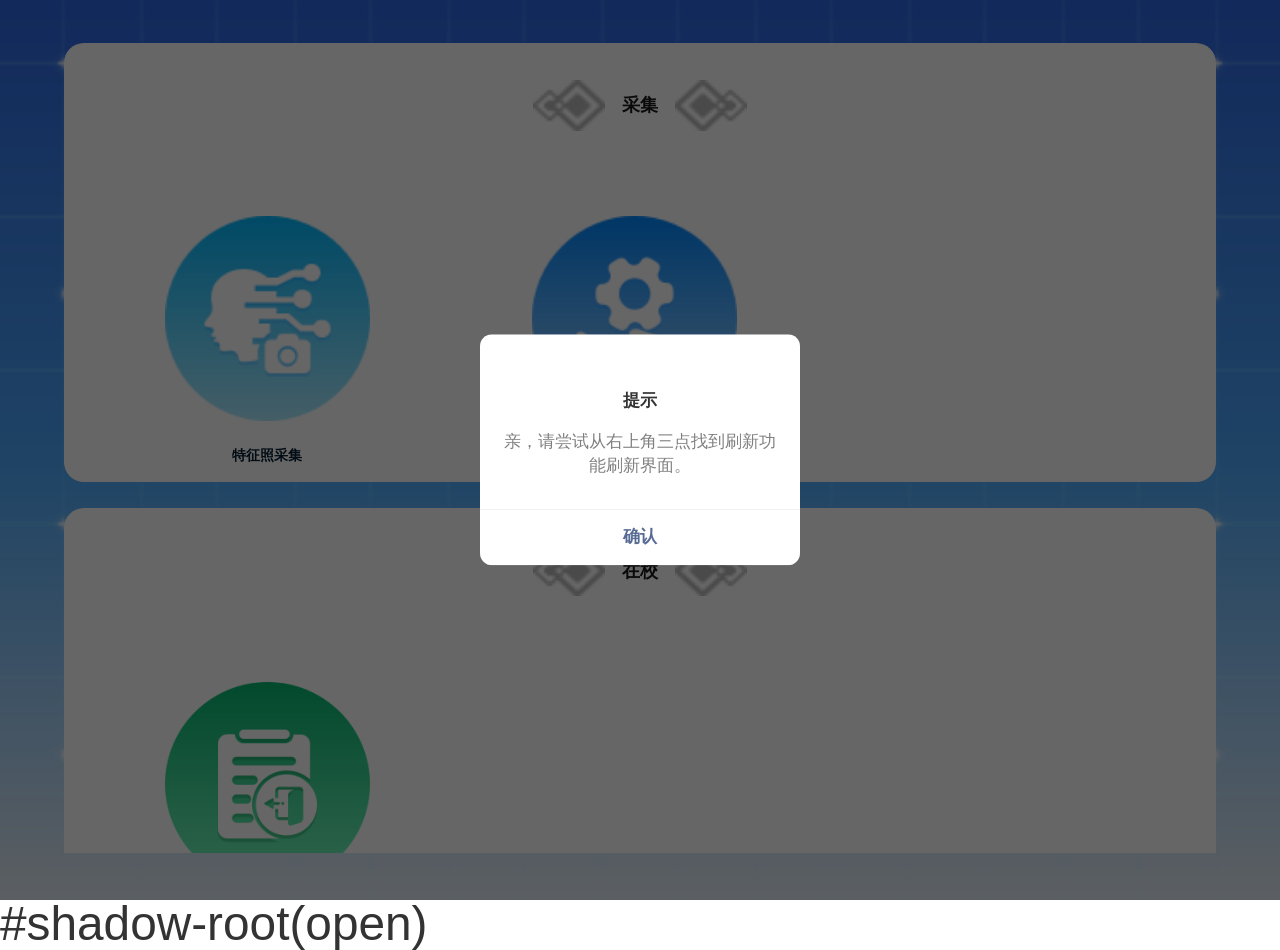
==== door/index_h5.html @ b3dbb80d "11 22" ====
<!DOCTYPE html>
<html>

<head>
	<meta charset="utf-8">
	<meta name="x5-fullscreen" content="true">
	<meta name="full-screen" content="yes">
	<meta http-equiv="X-UA-Compatible" content="IE=edge">
	<meta name="viewport"
		content="width=device-width,initial-scale=1,minimum-scale=1,maximum-scale=1,user-scalable=no" />
	<meta http-equiv="cache-control" content="max-age=0" />
	<meta http-equiv="cache-control" content="no-cache" />
	<meta http-equiv="expires" content="Tue, 01 Jan 1980 1:00:00 GMT" />
	<meta http-equiv="Cache-Control" content="no-cache, no-store, must-revalidate" />
	<meta http-equiv="Pragma" content="no-cache" />
	<meta http-equiv="Expires" content="0" />
	<title>首页</title>
	<link rel="stylesheet" href="plugin/weui/css/weui.css">
	<link rel="stylesheet" href="css/index_h5.css">
</head>

<body data-new-gr-c-s-check-loaded="14.1051.0" data-gr-ext-installed="">
	<div id="container" class="bg">
		<!-- 加载中 -->
		<div class="loading_mask" style="display: none;"></div>
		<div class="loading_tip" style="display: none;">
			<div class="loading_img">
				<i class="weui-loading"></i>
			</div>
			<div class="">加载中...</div>
		</div>

		<!-- 消息栏 -->
		<!-- 		<div class="notice_box" onclick="G_FN.jumpNotice()">
			<div class="notice_left">
				<img class="gb_img" src="img/gg_icon@2x.png" alt="">
				<div class="notice_text">暂无消息</div>
				<img class="new" src="img/new_img@2x.png" alt="">
			</div>
			<div>
				<img class="more" src="img/more_icon@2x.png" alt="">
			</div>
		</div> -->

		<div class="main">
			<div class="main_box">
				<div class="main_title"><img src="img/title_left.png">采集<img src="img/title_right.png">
				</div>
				<div class="main_section">
					<div class="item" url="/feature/h5/feature.html" onclick="G_FN.jumpUrl()"><img class="item_icon"
							src="img/900113.png" alt="">
						<div class="text">特征照采集</div>
					</div>
					<div class="item" url="/safe/h5/safe.html" onclick="G_FN.jumpUrl()"><img class="item_icon"
							src="img/869860.png" alt="">
						<div class="text">隐私授权</div>
					</div>
				</div>
			</div>
			<div class="main_box">
				<div class="main_title"><img src="img/title_left.png">在校<img src="img/title_right.png"></div>
				<div class="main_section">
					<div class="item" url="/out/h5/apply.html" onclick="G_FN.jumpUrl()"><img class="item_icon"
							src="img/826119.png" alt="">
						<div class="text">外出申请</div>
					</div>
				</div>
			</div>
			<div class="main_box">
				<div class="main_title"><img src="img/title_left.png">离校·返校<img src="img/title_right.png"></div>
				<div class="main_section">
					<div class="item" url="/leave/h5/leave.html" onclick="G_FN.jumpUrl()"><img class="item_icon"
							src="img/98100.png" alt="">
						<div class="text">离校登记</div>
					</div>
					<div class="item" url="/rtn/h5/apply.html" onclick="G_FN.jumpUrl()"><img class="item_icon"
							src="img/990622.png" alt="">
						<div class="text">返校申请</div>
					</div>
					<div class="item" url="/rtn/h5/passsite.html" onclick="G_FN.jumpUrl()"><img class="item_icon"
							src="img/537993.png" alt="">
						<div class="text">返程填报</div>
					</div>
				</div>
			</div>
			<div class="main_box">
				<div class="main_title"><img src="img/title_left.png">报到<img src="img/title_right.png"></div>
				<div class="main_section">
					<div class="item" url="/register/h5/register.html" onclick="G_FN.jumpUrl()"><img class="item_icon"
							src="img/572323.png" alt="">
						<div class="text">开学报到</div>
					</div>
				</div>
			</div>
			<div class="main_box">
				<div class="main_title"><img src="img/title_left.png">健康信息<img src="img/title_right.png"></div>
				<div class="main_section">
					<div class="item" url="/health/h5/health.html" onclick="G_FN.jumpUrl()"><img class="item_icon"
							src="img/856151.png" alt="">
						<div class="text">健康填报</div>
					</div>
					<div class="item" url="/health/h5/fever.html" onclick="G_FN.jumpUrl()"><img class="item_icon"
							src="img/874776.png" alt="">
						<div class="text">排查登记</div>
					</div>
				</div>
			</div>
		</div>
		<div class="footer_text">粤ICP备05084312号</div>
		<!-- 		<div class="weui-tabbar footer_tabbar">
			<div class="weui-tabbar__item weui-bar__item_on" id="application">
				<img src="img/h5_application_on.png" alt="图片" class="weui-tabbar__icon">
				<p class="weui-tabbar__label">轻应用</p>
			</div>
		</div> -->
	</div>

	<!-- <script type="text/javascript" src="../../js/jquery-3.3.1.min.js"></script> -->
	<script type="text/javascript" src="js/jquery.min.js"></script>
	<script type="text/javascript" src="plugin/weui/weui.js"></script>
	<script type="text/javascript" src="js/SysUtils.js"></script>
	<script type="text/javascript" src="js/WeuiUtils.js"></script>
	<script type="text/javascript" src="js/index_h5.js"></script>

</body>
<grammarly-desktop-integration data-grammarly-shadow-root="true">
	#shadow-root(open)
	<style>
		div.grammarly-desktop-integration {
			position: absolute;
			width: 1px;
			height: 1px;
			padding: 0;
			margin: -1px;
			overflow: hidden;
			clip: rect(0, 0, 0, 0);
			white-space: nowrap;
			border: 0;
			-moz-user-select: none;
			-webkit-user-select: none;
			-ms-user-select: none;
			user-select: none;
		}

		div.grammarly-desktop-integration:before {
			content: attr(data-content);
		}
	</style>
	<div aria-label="grammarly-integration" role="group" tabindex="-1" class="grammarly-desktop-integration"
		data-content="{&quot;mode&quot;:&quot;full&quot;,&quot;isActive&quot;:true,&quot;isUserDisabled&quot;:false}">
		::before
	</div>

</grammarly-desktop-integration>

</html>
---- door/css/index_h5.css ----
@import url("reset.css");
@import url("border.css");
@import url("global.css");

/* .main { height: 100%; background-color: #ededed; } */
.application, .my { background-color: #fff; }
.application { padding: .36rem; }
.my { display: none; background-color: #efeff4; }

/** menu start **/
.menu_title {
	height: .5rem;
	text-align: center;
	color: #1890ff;
	font-weight: 700;
	font-size: 18px;
	border-bottom: 1px solid #ddd;
	padding-bottom: .2rem;
}
.menu_box {
	width: 100%;
	padding-top: .2rem;
	display: flex;
	flex-wrap: wrap;
}
.menu_box > div {
	width: 31%;
	margin: 1%;
	display: flex;
	flex-direction: column;
	justify-content: space-between;
	align-items: center;
	padding: .2rem 0;
}
.menu_box > div > img { width: .8rem; height: auto; }
.menu_box > div > span {
	width: 1.8rem;
	text-align: center;
	margin-top: .1rem;
	overflow: hidden;
	text-overflow:ellipsis;
	white-space: nowrap;
	color: #666;
	line-height: .5rem;
}
.my .weui-cell:first-child { background-color: #1890ff; }
.my .weui-cell__hd { margin-right: 10px;  }
.my .weui-cell__hd img { 
	height: 1rem;
	width: 1rem;
	display: block;
	border-radius: 50%; 
}
.my .weui-cell__bd p { color: #fff; }
.my .weui-cell__bd p:first-child { font-size: 15px; }
.my .weui-cell__bd p:last-child { font-size: 13px; margin-top: .14rem; }
.my .weui-cell.weui-cell_active.weui-cell_access { margin-top: .18rem; background-color: #fff; } 
.my .weui-btn_cell.weui-btn_cell-default { 
	border-radius: .14rem; 
	margin-top: .14rem; 
	padding: .23rem;
}

.weui-tabbar__item.weui-bar__item_on .weui-tabbar__label{
	color: #1890ff;
}
/** menu end **/


/** v2 start **/
#container {
	height: 100%; 
	background-color: #edf1f5;
	box-sizing: border-box;
}
#container.bg{
  background: #EDF1F5 url("[data-uri]") no-repeat;
  background-size: 100% 5.38rem;
}
.main { 
	height: 90%; 
	width: 90%;
	position: fixed;
/* 	top: 2.52rem; */
	top: .25rem;
	z-index: 101;
	left: 5%;
	box-sizing: border-box;
	overflow-y: scroll;
/* 	padding-bottom: .5rem; */
}
.footer_tabbar {
	width: 100%;
	position: absolute;
	bottom: 0;
}
.main_box {
  width: 100%;
  border-radius: 20px;
  background-color: #fff;
	box-sizing: border-box;
  padding: 20px;
  margin-bottom: .15rem;
}
.main_title {
  display: flex;
  justify-content: center;
  align-items: center;
  color: #181a1a;
  font-size: 18px;
  font-weight: 700;
  padding-bottom: 10rpx;
}
.main_title img {
  height: .3rem;
  width: .42rem;
	margin: .1rem;
}
.main_section {
  display: flex;
  flex-wrap: wrap;
}
.item {
  width: 33%;
  display: flex;
  flex-direction: column;
  align-items: center;
  margin-top: .4rem;
  position: relative;
}
.item .item_icon {
  height: 1.2rem;
  width: 1.2rem;
}
.item > .text {
  width: 100%;
  text-align: center;
  margin-top: .16rem;
  font-size: 14px;
  font-weight: 700;
  color: #051e33;
}
.notice_box {
	width: 90%;
	position: fixed;
	top: .4rem;
	left: 5%;
	display: flex;
	justify-content: space-between;
	align-items: center;
	color: #fff;
	font-size: 14px;
}
.notice_left {
	display: flex;
	align-items: center;
}
.notice_text {
	max-width: 3rem;
	white-space: nowrap;
	overflow: hidden;
	text-overflow: ellipsis;
}
.gb_img {
	height: .44rem;
	width: .44rem;
	margin-right: .3rem;
}
.more { height: .64rem; }
.new { height: .32rem; margin-left: .2rem; }
.footer_text {
	position: fixed;
	bottom: .4rem;
	width: 100%;
	text-align: center;
	color: #999;
}
/** v2 end **/
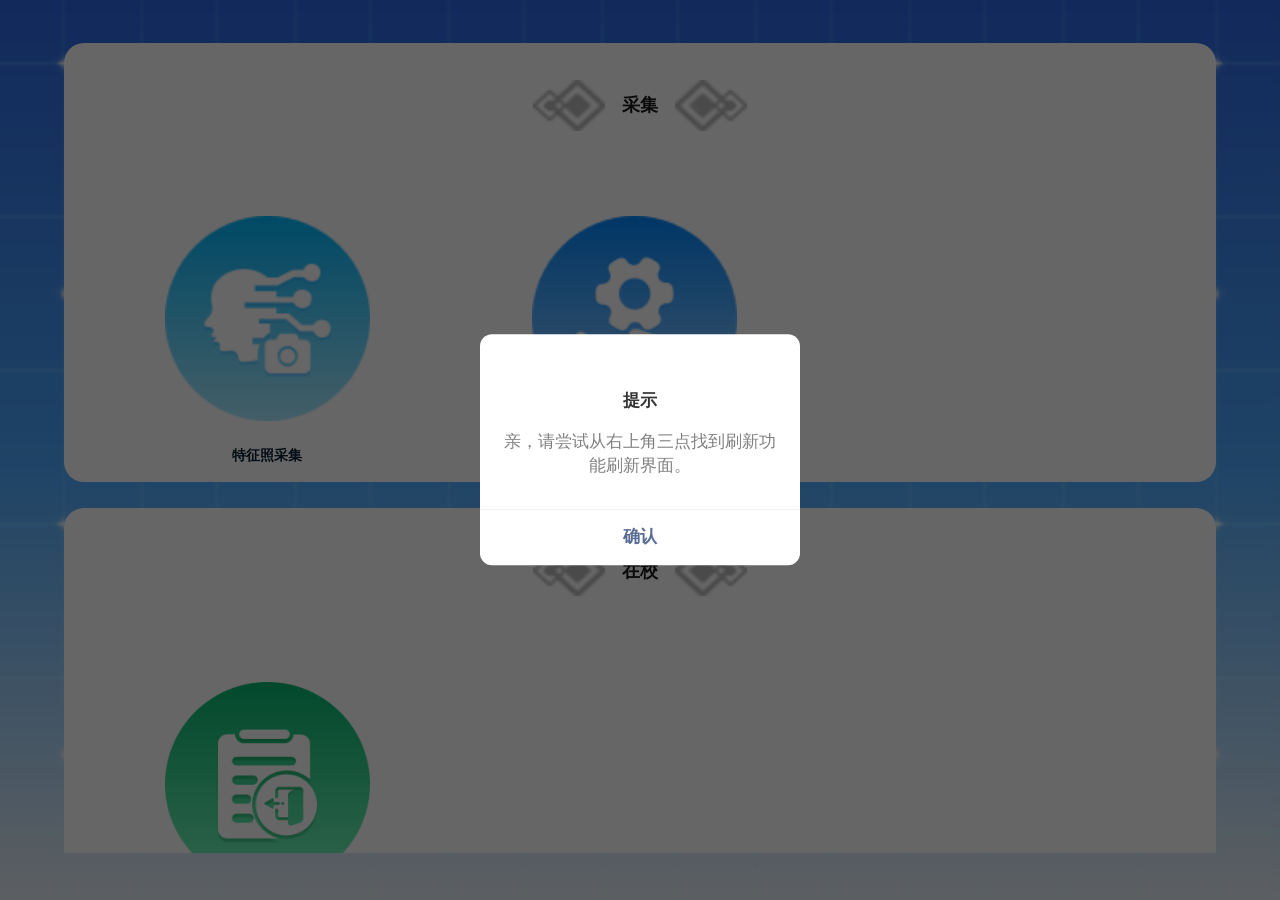
==== commit 8445ec50: "Update index_h5.html" ====
--- a/door/index_h5.html
+++ b/door/index_h5.html
@@ -60,7 +60,7 @@
 			<div class="main_box">
 				<div class="main_title"><img src="img/title_left.png">在校<img src="img/title_right.png"></div>
 				<div class="main_section">
-					<div class="item" url="/out/h5/apply.html" onclick="G_FN.jumpUrl()"><img class="item_icon"
+					<div class="item" url="/door/out/h5/apply.html" onclick="G_FN.jumpUrl()"><img class="item_icon"
 							src="img/826119.png" alt="">
 						<div class="text">外出申请</div>
 					</div>
@@ -124,7 +124,7 @@
 
 </body>
 <grammarly-desktop-integration data-grammarly-shadow-root="true">
-	#shadow-root(open)
+
 	<style>
 		div.grammarly-desktop-integration {
 			position: absolute;
